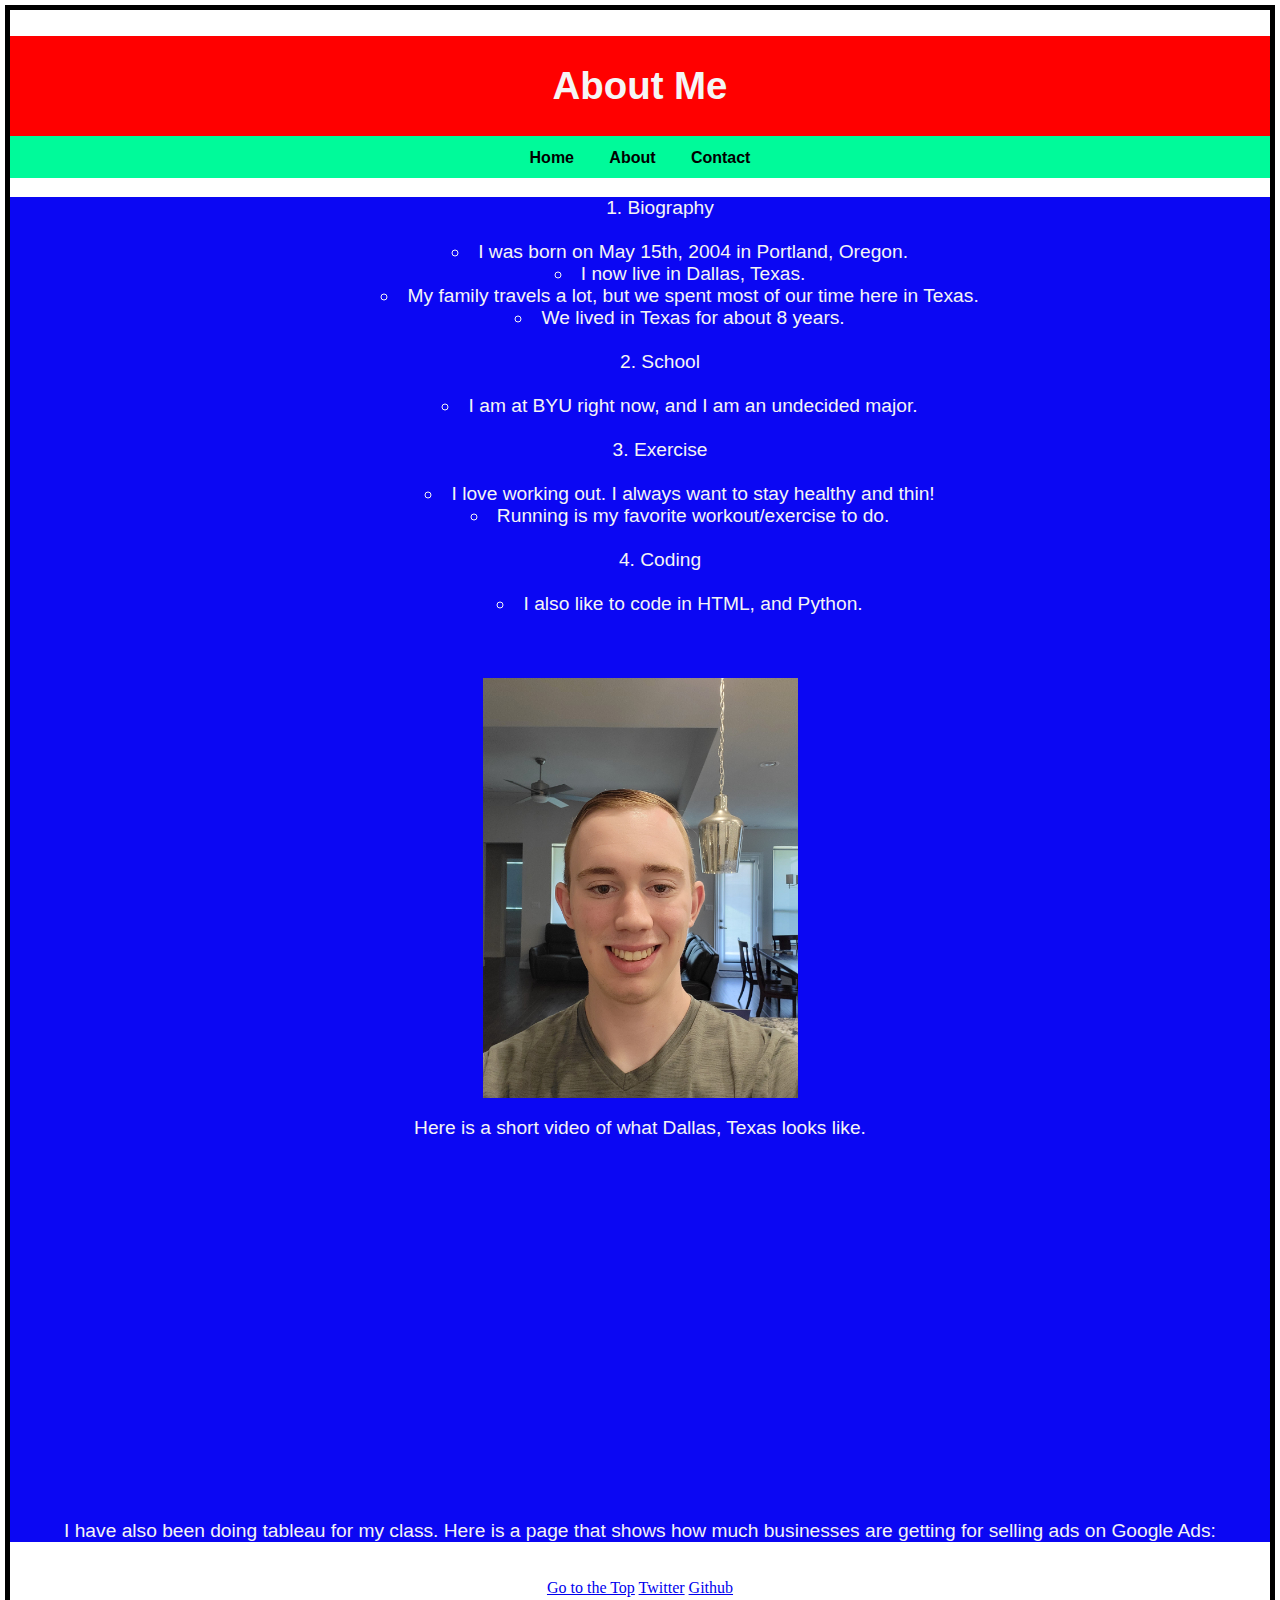
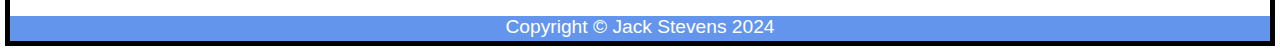
==== about.html @ 0254c87a "Add files via upload" ====
<!DOCTYPE html>
<html lang="en">
<head>
    <meta charset="UTF-8">
    <meta http-equiv="X-UA-Compatible" content="IE=edge">
    <meta name="viewport" content="width=device-width, initial-scale=1.0">
    <title>About Me</title>
    <link rel="icon" type="image/x-icon" href="assets/favicon.ico" />
    <link rel="stylesheet" type="text/css" href="css/mystyles.css">
</head>
<body>
    <div class = "common header">
        <h1 id="top">About Me</h1>
    </div>
    <nav class="common">
        <a href="index.html">Home</a>
        <a href="#">About</a>
        <a href="contact.html">Contact</a>
    </nav>
    <div class = "common mainbody">
        <ol>
            <li>Biography</li>
            <br>
            <ul>
                <li>I was born on May 15th, 2004 in Portland, Oregon.</li>
                <li>I now live in Dallas, Texas.</li>
                <li>My family travels a lot, but we spent most of our time here in Texas.</li>
                <li>We lived in Texas for about 8 years.</li>
            </ul>
            <br>
            <li>School</li>
            <br>
            <ul>
                <li>I am at BYU right now, and I am an undecided major.</li>
            </ul>
            <br>
            <li>Exercise</li>
            <br>
            <ul>
                <li>I love working out. I always want to stay healthy and thin!</li>
                <li>Running is my favorite workout/exercise to do.</li>
                <br>
            </ul>
            <li>Coding</li>
            <br>
            <ul>
                <li>I also like to code in HTML, and Python.</li>
            </ul>
        </ol>
        <br>
        <br>
        <img src="assets/img/20220622_143314.jpg" alt="Jack Stevens">
        <p>Here is a short video of what Dallas, Texas looks like.</p>
        <iframe width="560" height="315" src="https://www.youtube.com/embed/OW5YFzycGME" title="YouTube video player" frameborder="0" allow="accelerometer; autoplay; clipboard-write; encrypted-media; gyroscope; picture-in-picture; web-share" allowfullscreen></iframe>
        <br>
        <br>
        
        <p>
            I have also been doing tableau for my class. Here is a page that shows how
            much businesses are getting for selling ads on Google Ads:
        </p>
        <div class='tableauPlaceholder' id='viz1681708286857' style='position: relative'><noscript><a href='#'><img alt='Google AdsTop Performers ' src='https:&#47;&#47;public.tableau.com&#47;static&#47;images&#47;Go&#47;GoogleAds-JackStevens&#47;TopPerformers&#47;1_rss.png' style='border: none' /></a></noscript><object class='tableauViz'  style='display:none;'><param name='host_url' value='https%3A%2F%2Fpublic.tableau.com%2F' /> <param name='embed_code_version' value='3' /> <param name='site_root' value='' /><param name='name' value='GoogleAds-JackStevens&#47;TopPerformers' /><param name='tabs' value='no' /><param name='toolbar' value='yes' /><param name='static_image' value='https:&#47;&#47;public.tableau.com&#47;static&#47;images&#47;Go&#47;GoogleAds-JackStevens&#47;TopPerformers&#47;1.png' /> <param name='animate_transition' value='yes' /><param name='display_static_image' value='yes' /><param name='display_spinner' value='yes' /><param name='display_overlay' value='yes' /><param name='display_count' value='yes' /><param name='language' value='en-US' /><param name='filter' value='publish=yes' /></object></div>                <script type='text/javascript'>                    var divElement = document.getElementById('viz1681708286857');                    var vizElement = divElement.getElementsByTagName('object')[0];                    vizElement.style.width='1100px';vizElement.style.height='900px';                    var scriptElement = document.createElement('script');                    scriptElement.src = 'https://public.tableau.com/javascripts/api/viz_v1.js';                    vizElement.parentNode.insertBefore(scriptElement, vizElement);</script>
    </div>
    <br>
    <div class="GoTop">
        <a href="#top">Go to the Top</a>
        <a href="https://twitter.com/RealJackStevens">Twitter</a>
        <a href="https://github.com/jacksonstewart">Github</a>
    </div>
    <div class = "common footer">
        <p>Copyright &copy; Jack Stevens 2024</p>
    </div>
</body>
</html>
---- css/mystyles.css ----
.common{
    text-align: center;
    font-family: 'Franklin Gothic Medium', 'Arial Narrow', Arial, sans-serif;
    font-size: larger;
    color:whitesmoke;
}

.header{
    height:100px;
    background-color:red;
    color:whitesmoke;
    line-height: 100px;
}

.mainbody{
    background-color:rgb(11, 7, 243);
    list-style-position: inside;
}

body{
    border: 5px solid black;
    margin: 5px;

}

.footer{
    background-color:cornflowerblue;
    color:white;
    height:25px;
}

nav{
    background-color:mediumspringgreen;
    padding:10px;
    overflow:hidden;
}

nav a{
    float:center;
    color:black;
    padding:10px 15px;
    text-decoration: none;
    font-size: 16px;
    font-weight: bold;
    
}

nav a:hover{
    background-color:ghostwhite;
}

img{
    display: block;
    margin-left: auto;
    margin-right: auto;
    width: 25%;
}

.GoTop{
    text-align: center;
}

.tableauPlaceholder{
    display: block;
    margin-left: auto;
    margin-right: auto;
}
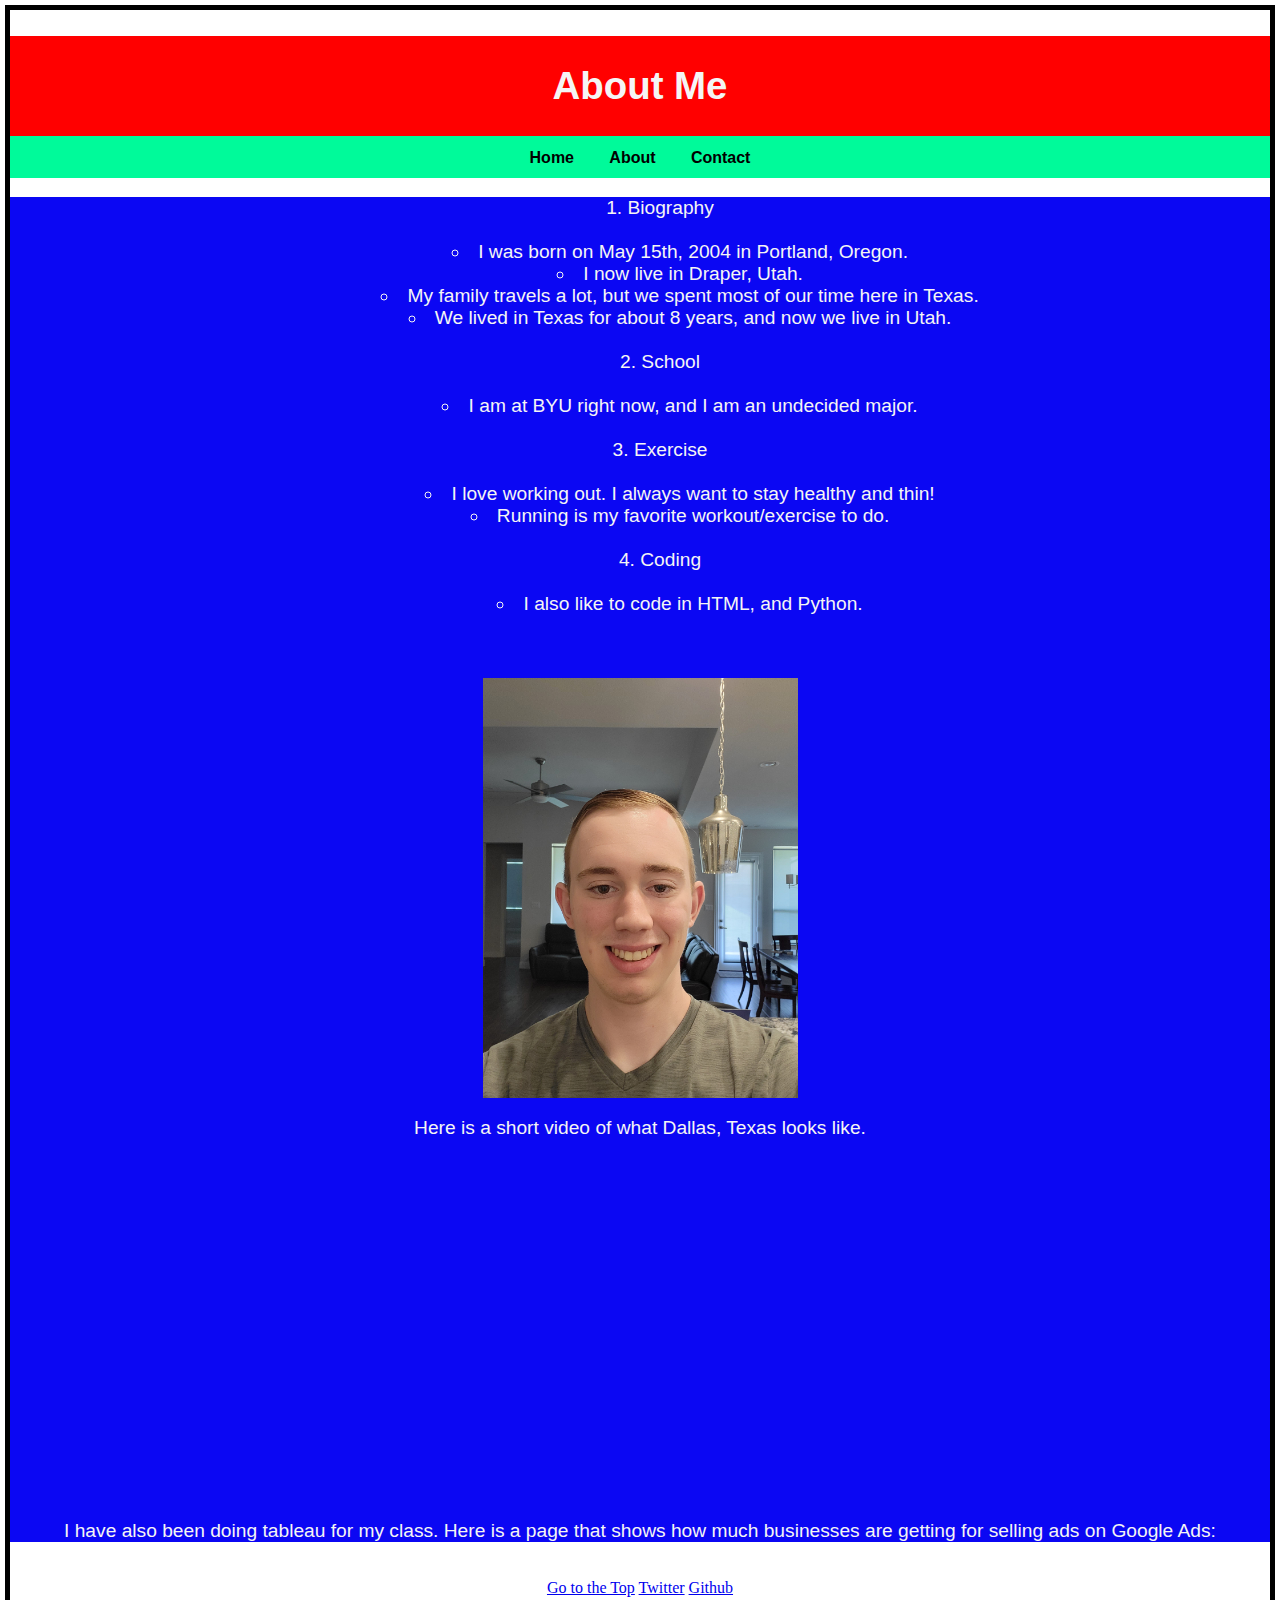
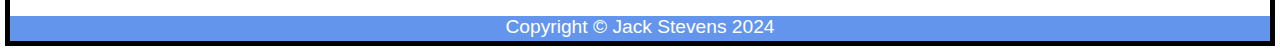
==== commit be7b0812: "Update about.html" ====
--- a/about.html
+++ b/about.html
@@ -23,9 +23,9 @@
             <br>
             <ul>
                 <li>I was born on May 15th, 2004 in Portland, Oregon.</li>
-                <li>I now live in Dallas, Texas.</li>
+                <li>I now live in Draper, Utah.</li>
                 <li>My family travels a lot, but we spent most of our time here in Texas.</li>
-                <li>We lived in Texas for about 8 years.</li>
+                <li>We lived in Texas for about 8 years, and now we live in Utah.</li>
             </ul>
             <br>
             <li>School</li>
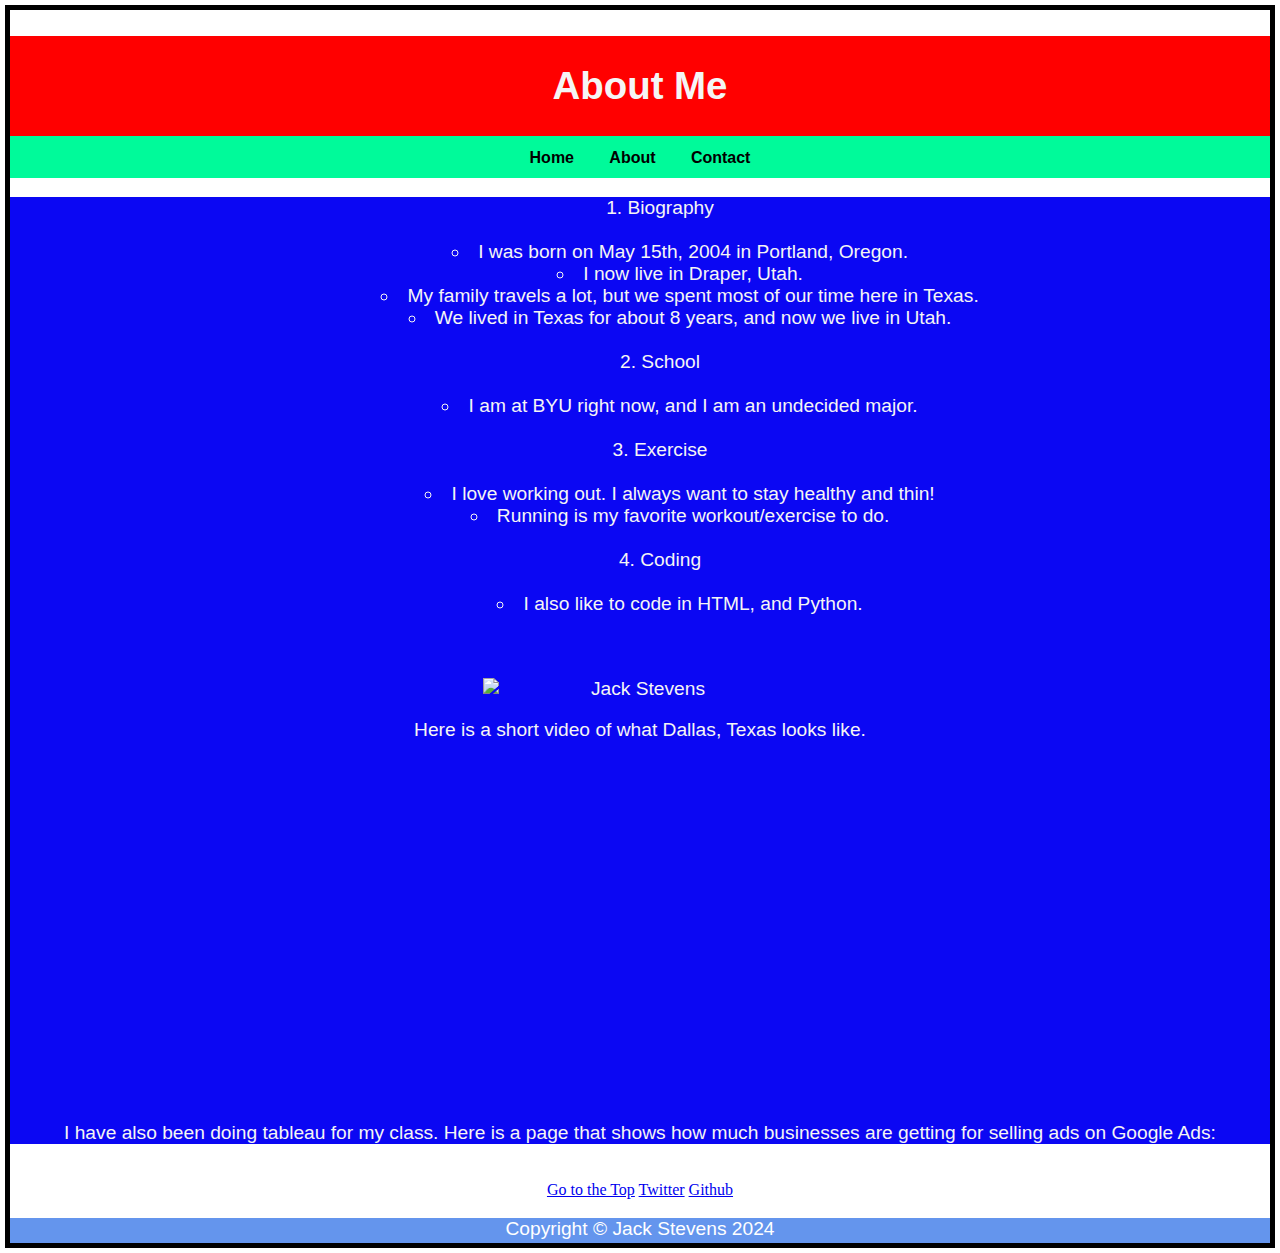
==== commit 778b3563: "Update about.html" ====
--- a/about.html
+++ b/about.html
@@ -49,7 +49,7 @@
         </ol>
         <br>
         <br>
-        <img src="assets/img/20220622_143314.jpg" alt="Jack Stevens">
+        <img src="assets/img/IMG_20240616_162006_434.jpg" alt="Jack Stevens">
         <p>Here is a short video of what Dallas, Texas looks like.</p>
         <iframe width="560" height="315" src="https://www.youtube.com/embed/OW5YFzycGME" title="YouTube video player" frameborder="0" allow="accelerometer; autoplay; clipboard-write; encrypted-media; gyroscope; picture-in-picture; web-share" allowfullscreen></iframe>
         <br>
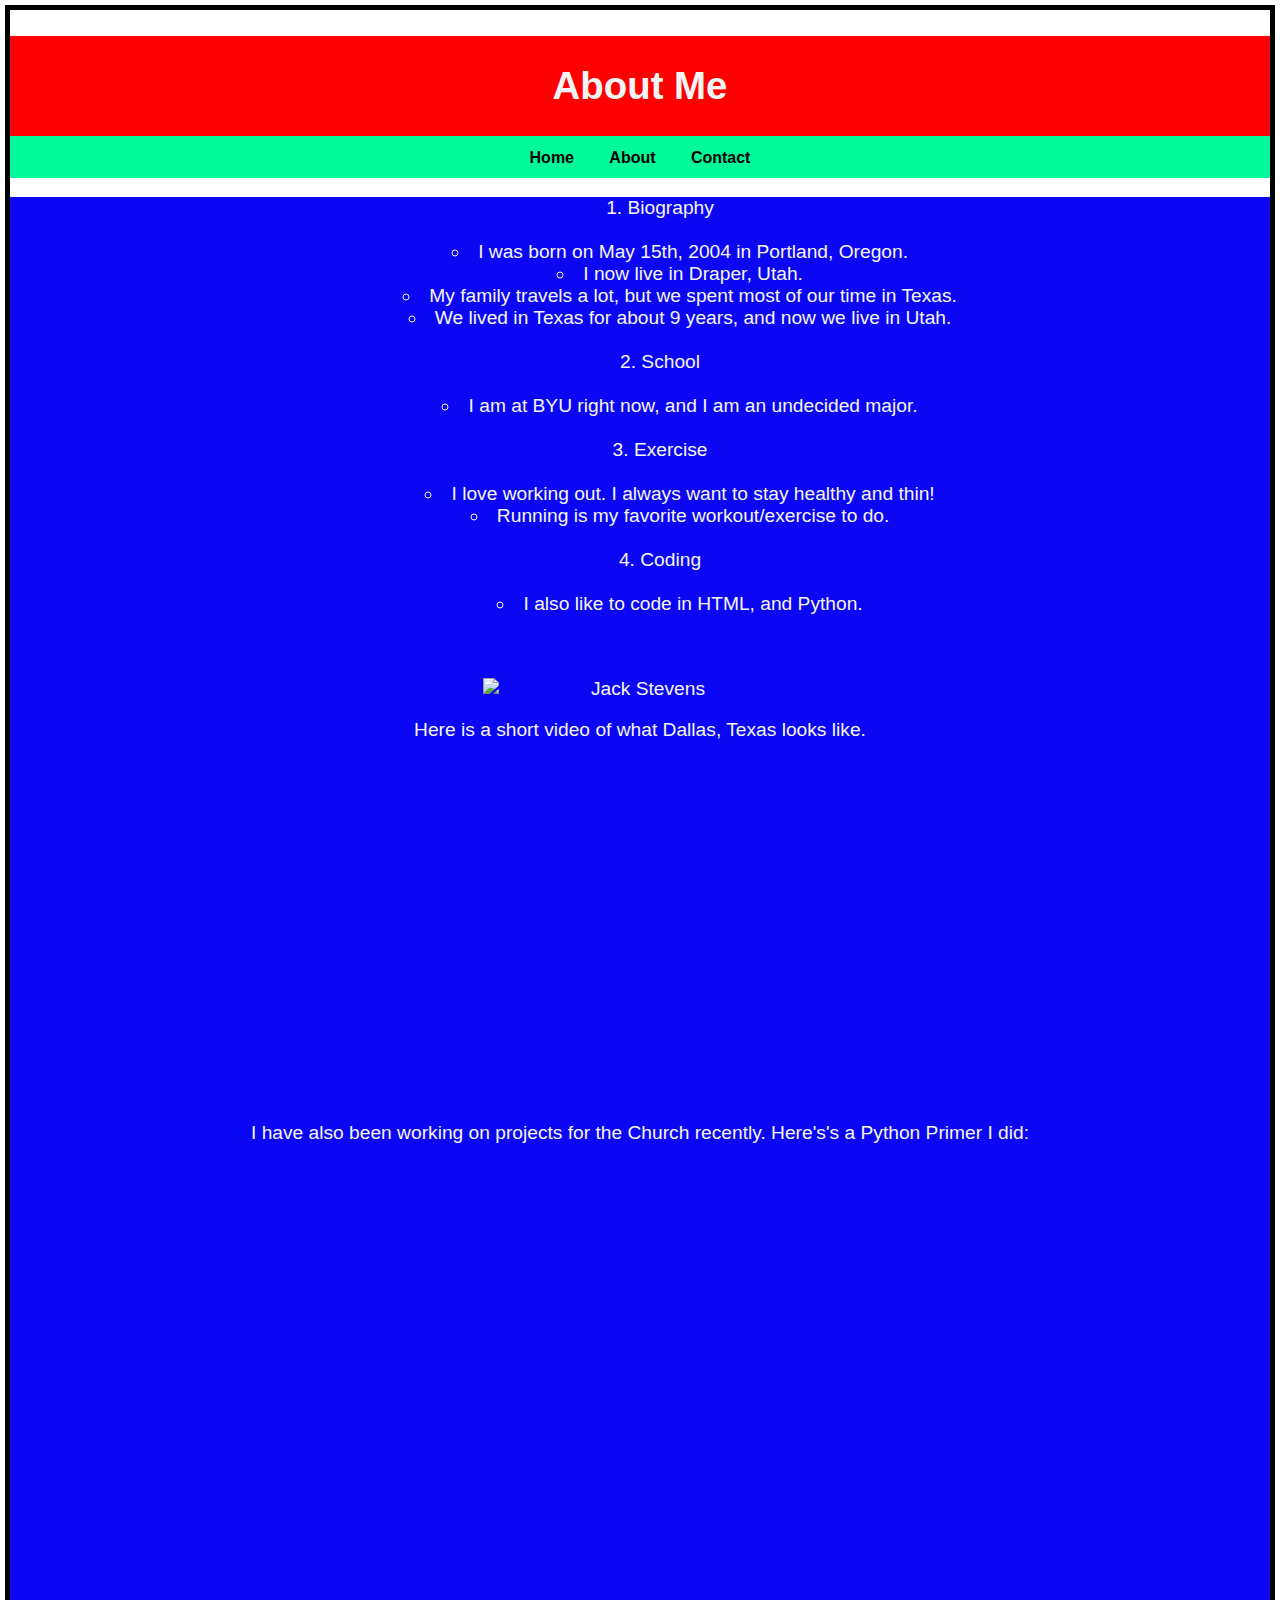
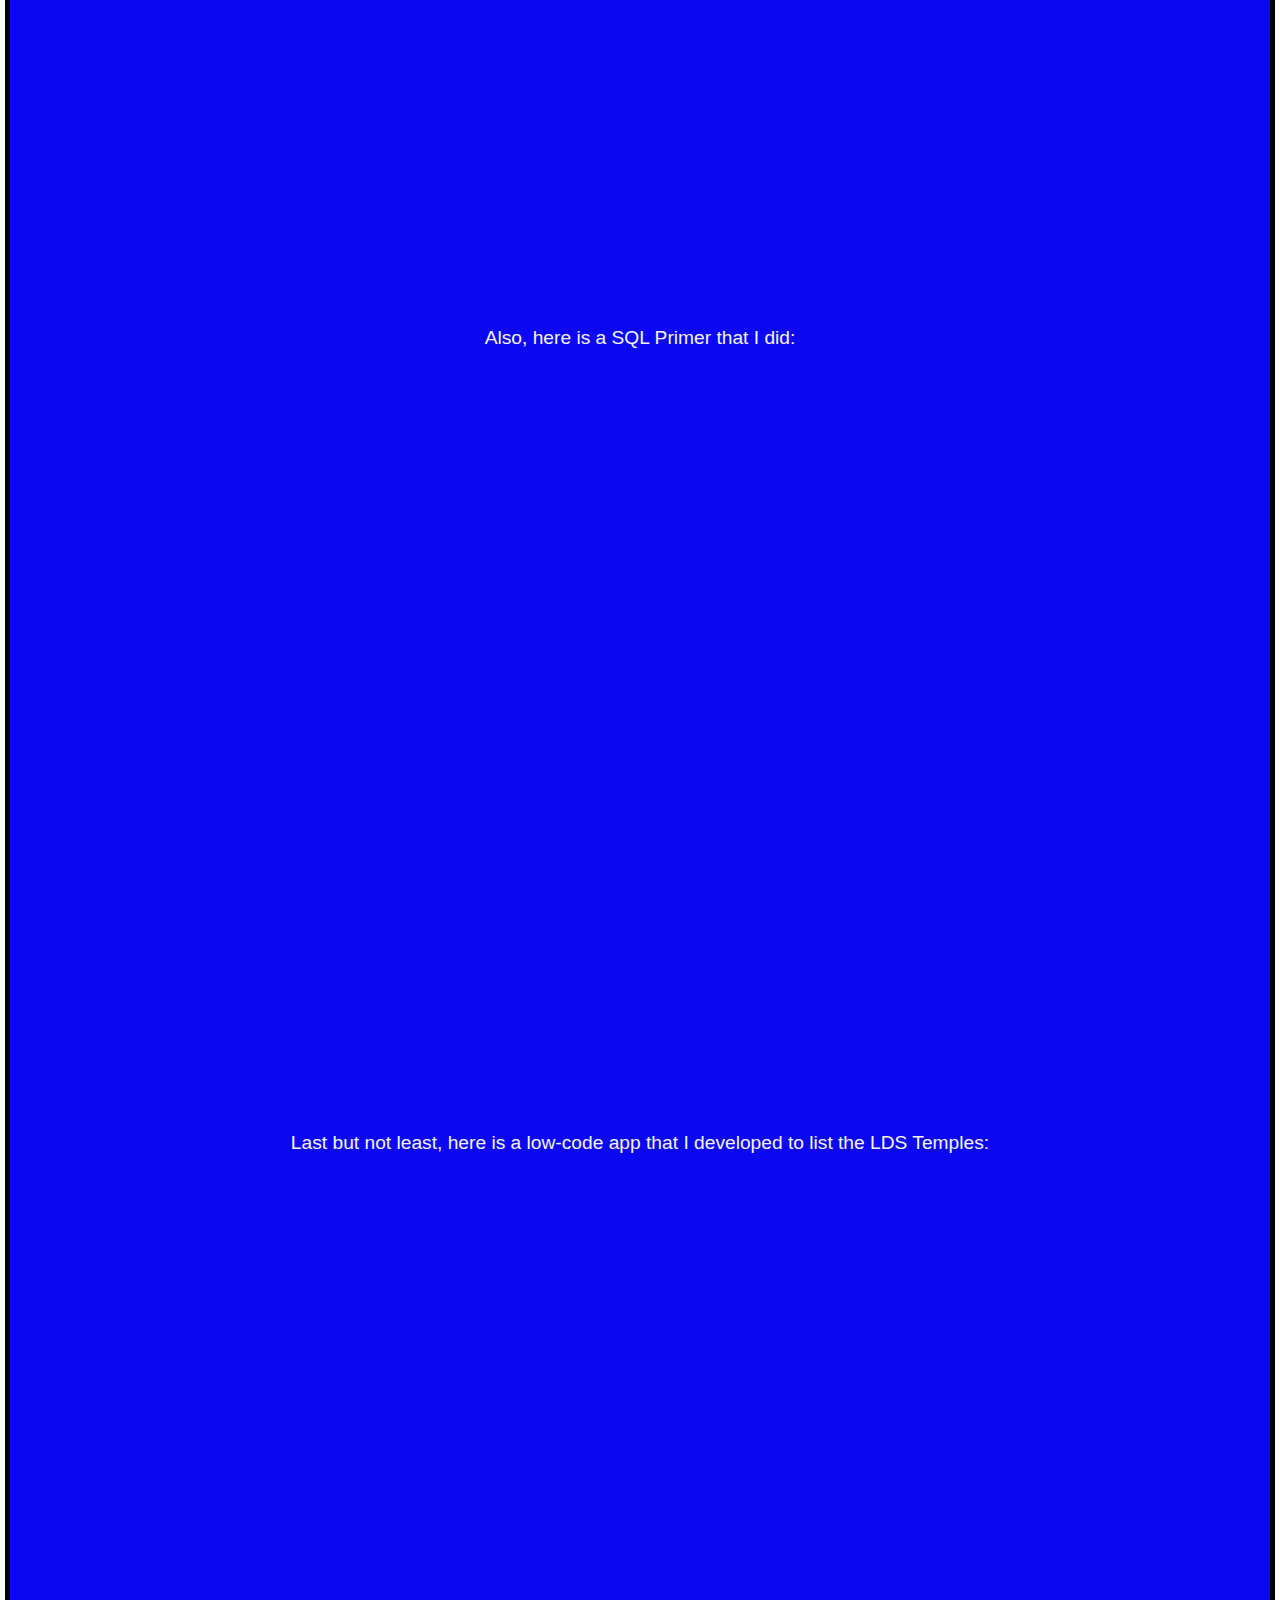
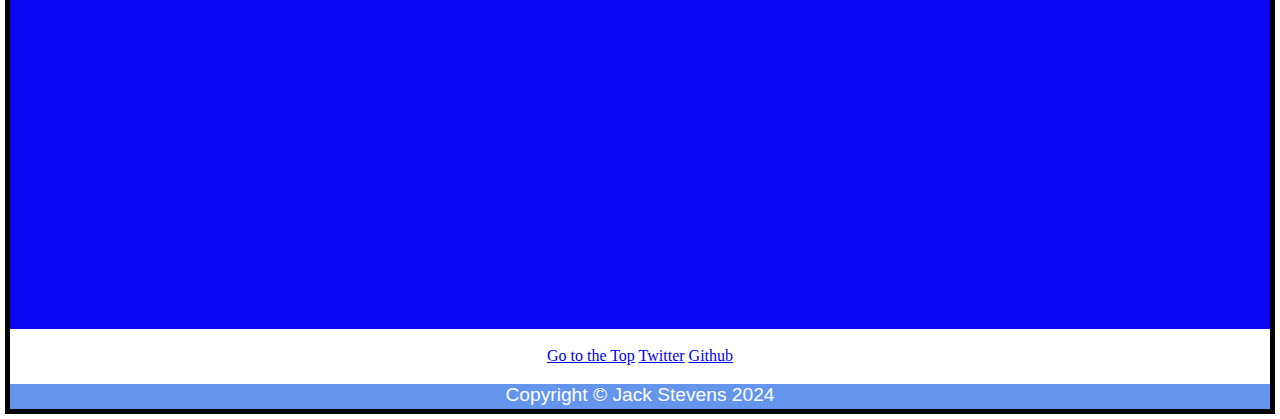
==== commit 2b97c135: "Updated my website to reflect my finished projects." ====
--- a/about.html
+++ b/about.html
@@ -24,8 +24,8 @@
             <ul>
                 <li>I was born on May 15th, 2004 in Portland, Oregon.</li>
                 <li>I now live in Draper, Utah.</li>
-                <li>My family travels a lot, but we spent most of our time here in Texas.</li>
-                <li>We lived in Texas for about 8 years, and now we live in Utah.</li>
+                <li>My family travels a lot, but we spent most of our time in Texas.</li>
+                <li>We lived in Texas for about 9 years, and now we live in Utah.</li>
             </ul>
             <br>
             <li>School</li>
@@ -56,10 +56,25 @@
         <br>
         
         <p>
-            I have also been doing tableau for my class. Here is a page that shows how
-            much businesses are getting for selling ads on Google Ads:
+            I have also been working on projects for the Church recently. 
+            Here's's a Python Primer I did:
         </p>
-        <div class='tableauPlaceholder' id='viz1681708286857' style='position: relative'><noscript><a href='#'><img alt='Google AdsTop Performers ' src='https:&#47;&#47;public.tableau.com&#47;static&#47;images&#47;Go&#47;GoogleAds-JackStevens&#47;TopPerformers&#47;1_rss.png' style='border: none' /></a></noscript><object class='tableauViz'  style='display:none;'><param name='host_url' value='https%3A%2F%2Fpublic.tableau.com%2F' /> <param name='embed_code_version' value='3' /> <param name='site_root' value='' /><param name='name' value='GoogleAds-JackStevens&#47;TopPerformers' /><param name='tabs' value='no' /><param name='toolbar' value='yes' /><param name='static_image' value='https:&#47;&#47;public.tableau.com&#47;static&#47;images&#47;Go&#47;GoogleAds-JackStevens&#47;TopPerformers&#47;1.png' /> <param name='animate_transition' value='yes' /><param name='display_static_image' value='yes' /><param name='display_spinner' value='yes' /><param name='display_overlay' value='yes' /><param name='display_count' value='yes' /><param name='language' value='en-US' /><param name='filter' value='publish=yes' /></object></div>                <script type='text/javascript'>                    var divElement = document.getElementById('viz1681708286857');                    var vizElement = divElement.getElementsByTagName('object')[0];                    vizElement.style.width='1100px';vizElement.style.height='900px';                    var scriptElement = document.createElement('script');                    scriptElement.src = 'https://public.tableau.com/javascripts/api/viz_v1.js';                    vizElement.parentNode.insertBefore(scriptElement, vizElement);</script>
+        <iframe src="https://docs.google.com/document/d/1YiKiWZ96lPqWhVs_F4bYiwCbpDmOT-Cb/edit?usp=sharing&ouid=113533551118271026846&rtpof=true&sd=true" width="640" height="718" frameborder="0" marginheight="0" marginwidth="0">Loading…</iframe>
+        <br>
+        <br>
+        <p>
+            Also, here is a SQL Primer that I did:
+        </p>
+
+        <iframe src="https://docs.google.com/document/d/18yGU9jQMFoy6M8Sdy8zrlQ9Lm5vWwA5Q/edit?usp=sharing&ouid=113533551118271026846&rtpof=true&sd=true" width="640" height="718" frameborder="0" marginheight="0" marginwidth="0">Loading…</iframe>
+        <br>
+        <br>
+        <p>
+            Last but not least, here is a low-code app that I developed to list the LDS Temples:
+        </p>
+        <iframe src="https://mmdthirdpartyquality.crm.dynamics.com/main.aspx?appid=c06afc16-9b4e-ef11-a317-000d3a369ce1" width="850" height="750" frameborder="0" marginheight="0" marginwidth="0">Loading…</iframe>
+
+
     </div>
     <br>
     <div class="GoTop">
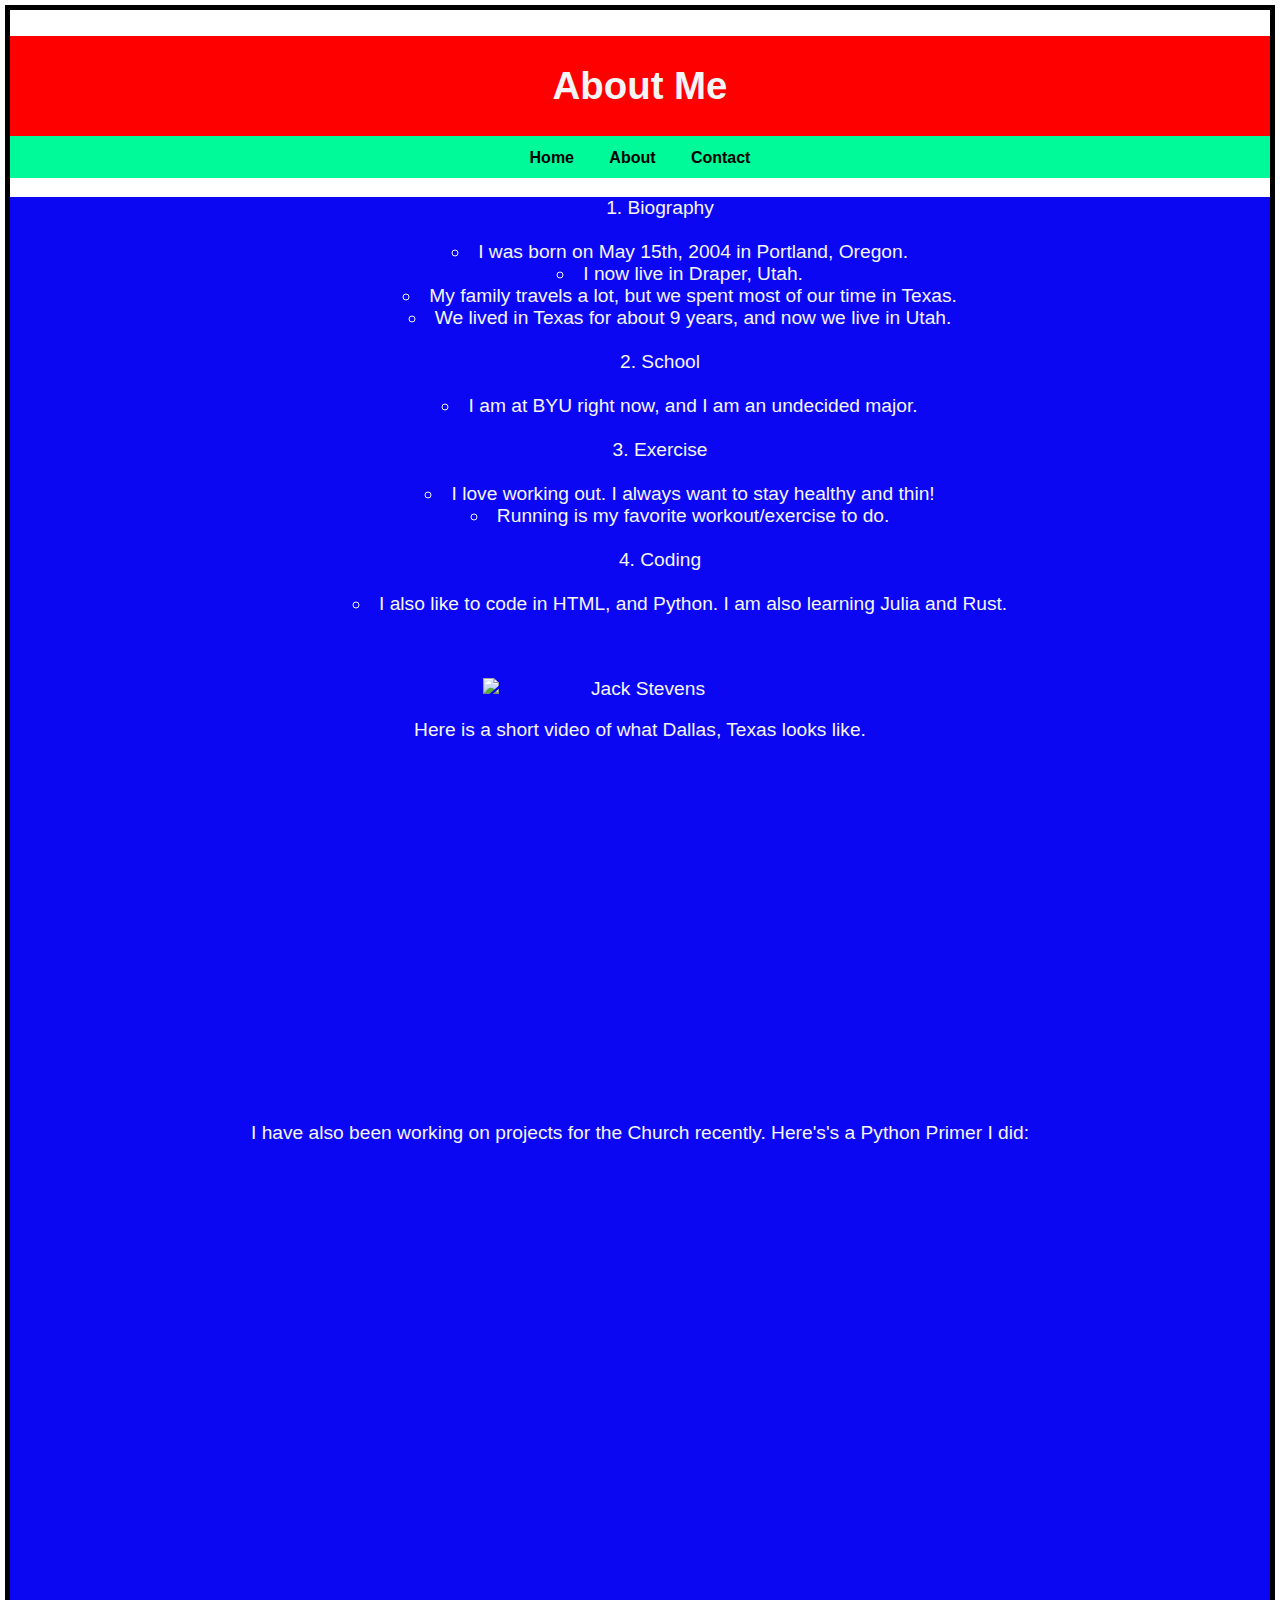
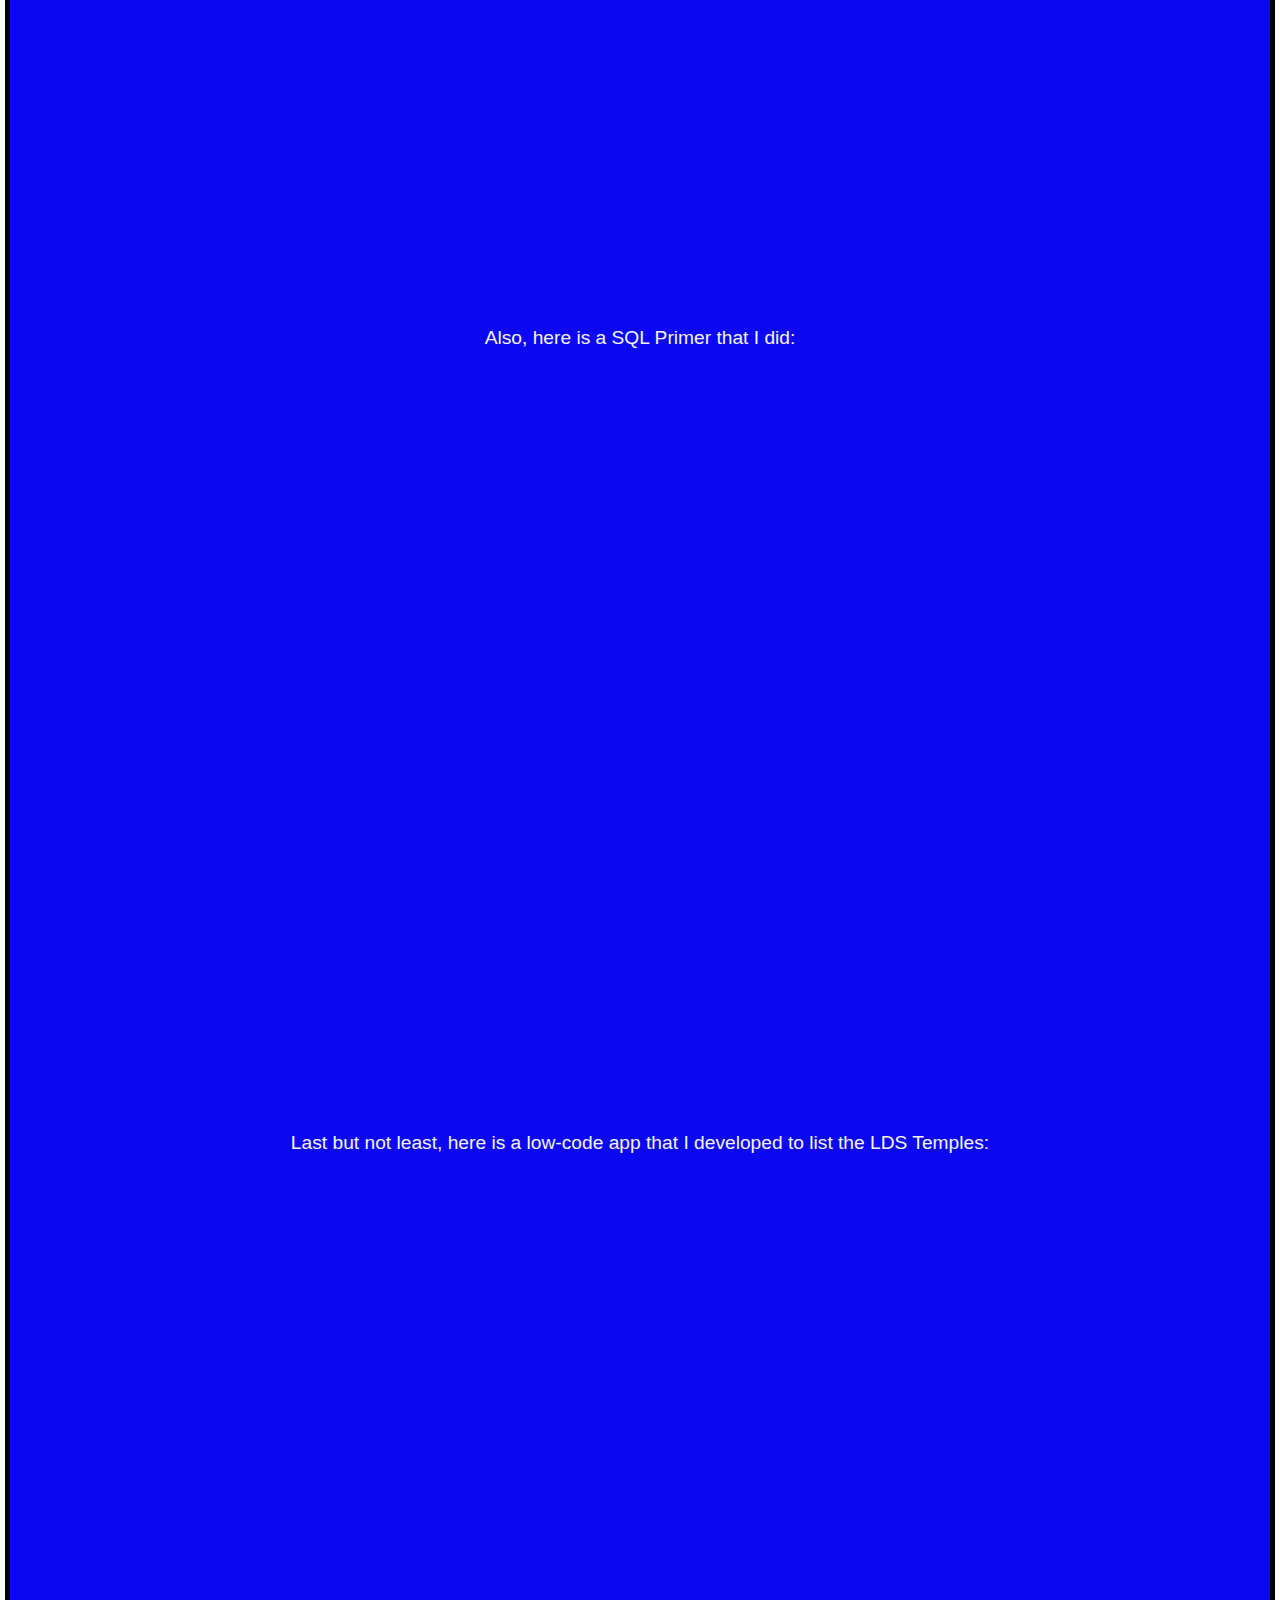
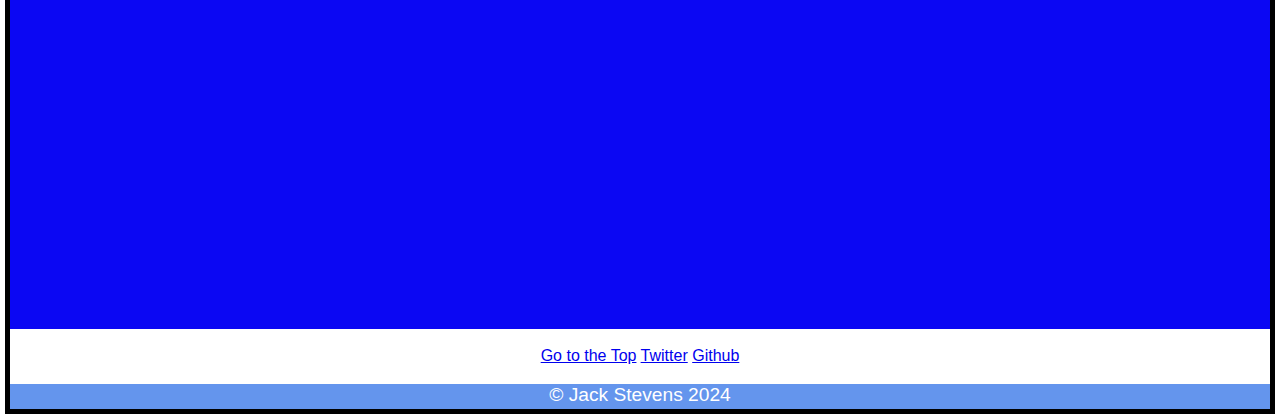
==== commit 63960252: "Minor changes to website" ====
--- a/about.html
+++ b/about.html
@@ -44,7 +44,7 @@
             <li>Coding</li>
             <br>
             <ul>
-                <li>I also like to code in HTML, and Python.</li>
+                <li>I also like to code in HTML, and Python. I am also learning Julia and Rust.</li>
             </ul>
         </ol>
         <br>
@@ -83,7 +83,7 @@
         <a href="https://github.com/jacksonstewart">Github</a>
     </div>
     <div class = "common footer">
-        <p>Copyright &copy; Jack Stevens 2024</p>
+        <p>&copy; Jack Stevens 2024</p>
     </div>
 </body>
 </html>
--- a/css/mystyles.css
+++ b/css/mystyles.css
@@ -58,6 +58,8 @@
 
 .GoTop{
     text-align: center;
+    font-family:'Franklin Gothic Medium', 'Arial Narrow', Arial, sans-serif;
+    
 }
 
 .tableauPlaceholder{
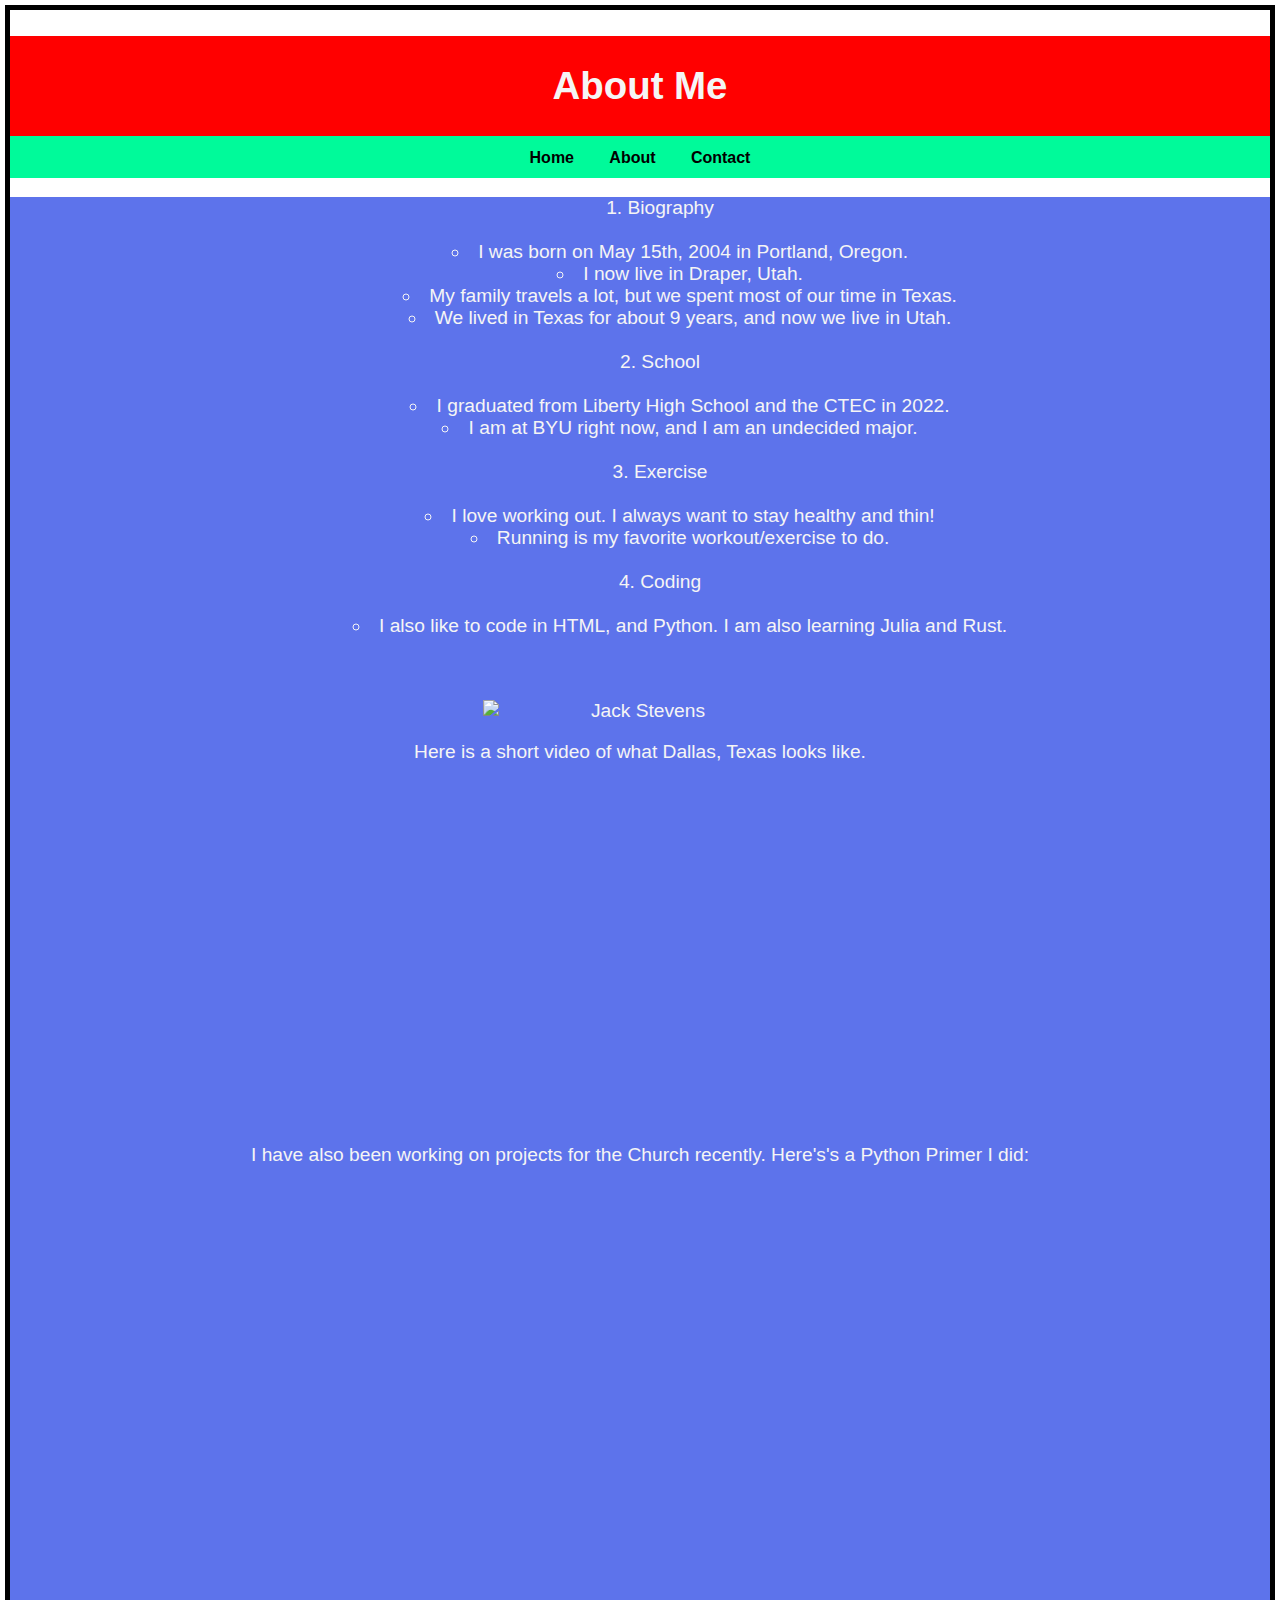
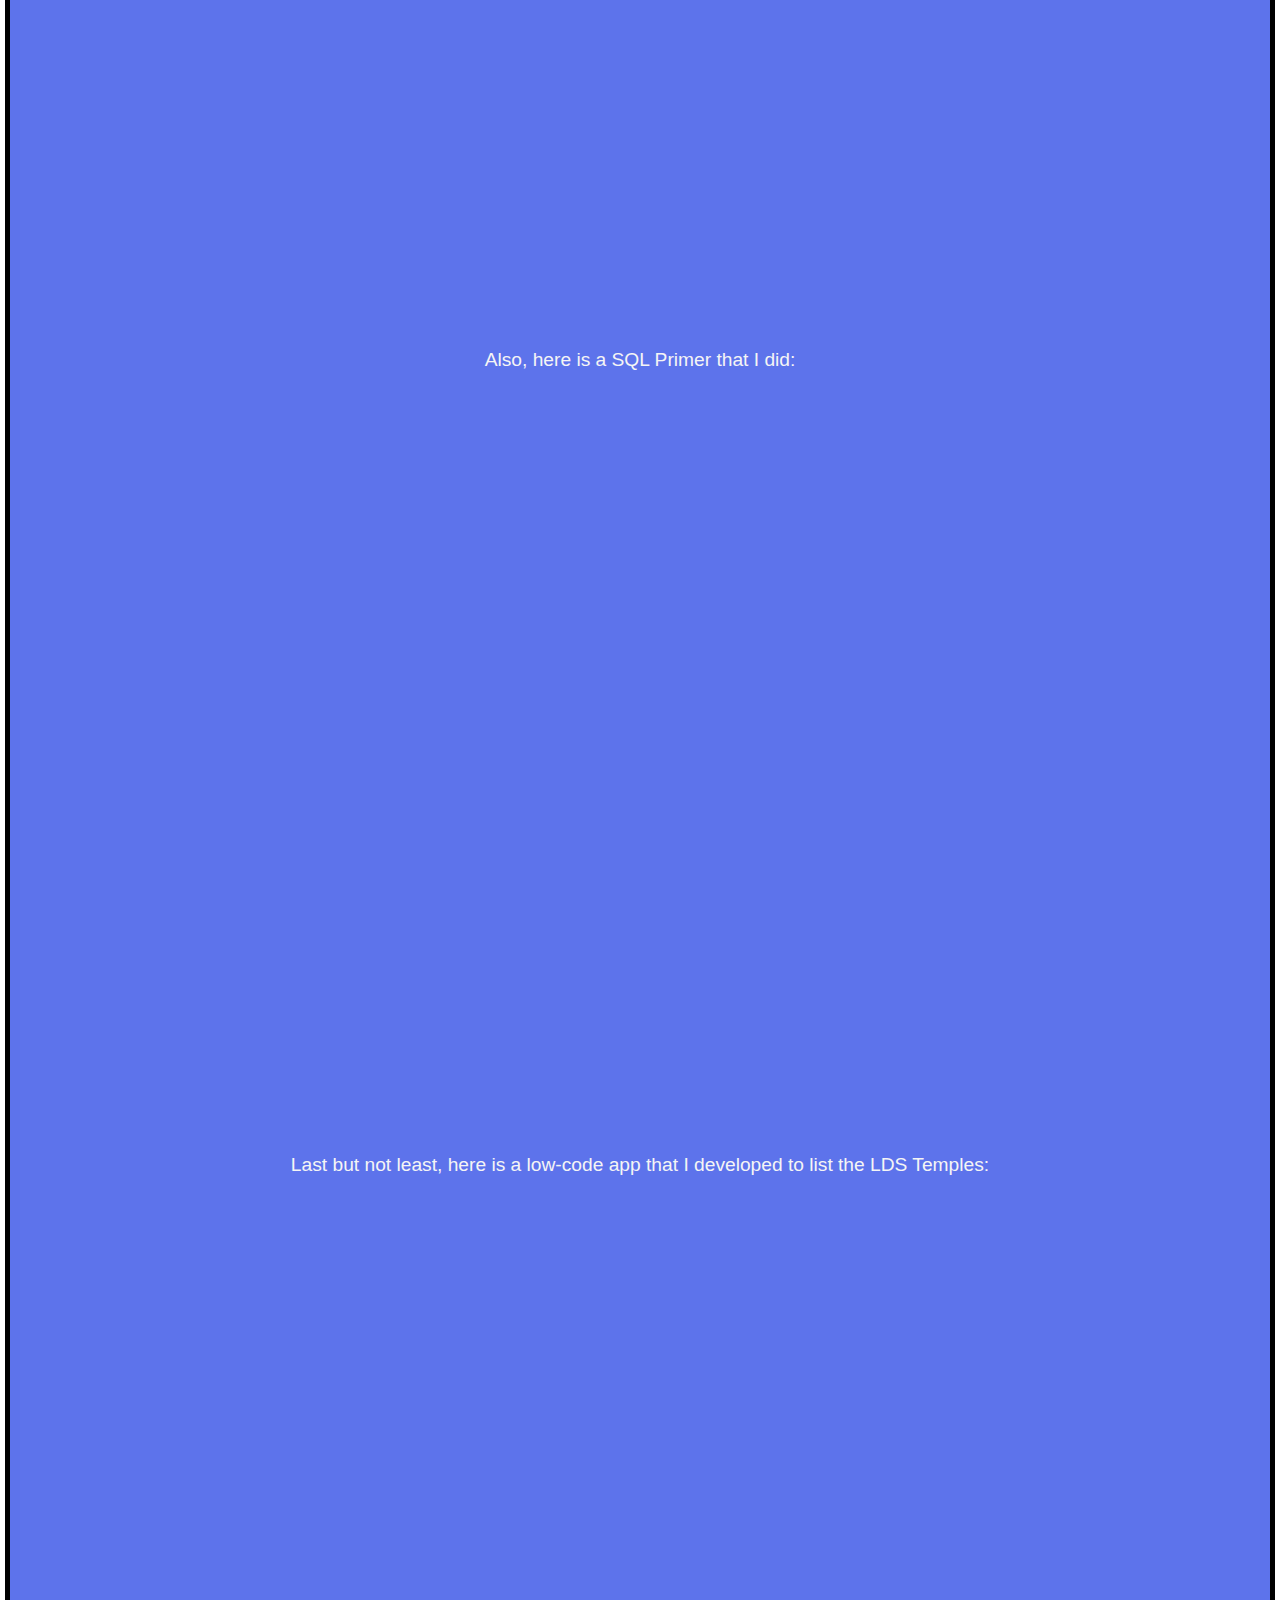
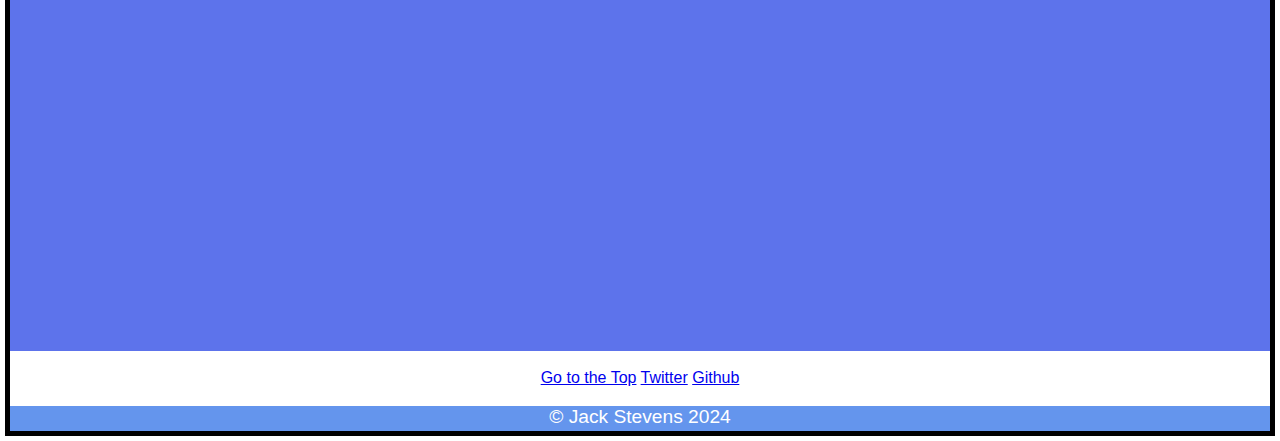
==== commit f65ce215: "High School" ====
--- a/about.html
+++ b/about.html
@@ -31,6 +31,7 @@
             <li>School</li>
             <br>
             <ul>
+                <li>I graduated from Liberty High School and the CTEC in 2022.</li>
                 <li>I am at BYU right now, and I am an undecided major.</li>
             </ul>
             <br>
--- a/css/mystyles.css
+++ b/css/mystyles.css
@@ -13,7 +13,7 @@
 }
 
 .mainbody{
-    background-color:rgb(11, 7, 243);
+    background-color:rgb(93, 115, 235);
     list-style-position: inside;
 }
 
@@ -66,4 +66,4 @@
     display: block;
     margin-left: auto;
     margin-right: auto;
-}+}
